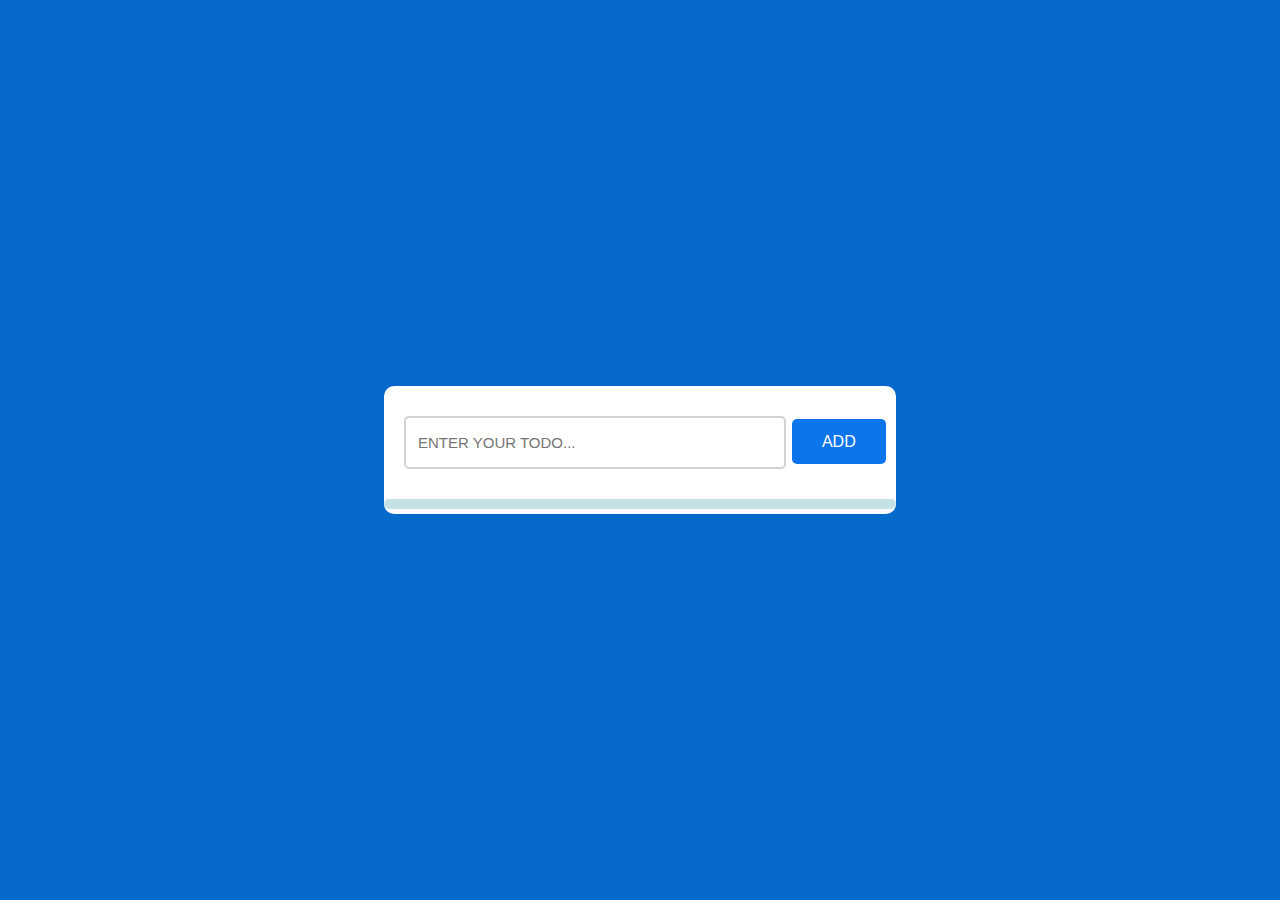
==== box.html @ 0cb675da "chore: pushing app" ====
<!DOCTYPE html>
<html lang="en">

<head>
    <meta charset="UTF-8">
    <meta http-equiv="X-UA-Compatible" content="IE=edge">
    <meta name="viewport" content="width=device-width, initial-scale=1.0">
    <link rel="stylesheet" href="box.css">
    <link rel="javascript" href="box.js">
    <title>DOM</title>
</head>

<body>
    <header>

    </header>
    <main>
     
     <div class="container">

        <div id="newtask">
            <input id="input" type=" text" placeholder="ENTER YOUR TODO...">
            <button id="btn">ADD</button>
        </div>
        <div id="list"></div>
     </div>   

    </main>







    <footer>

    </footer>
    <script src="box.js"></script>
</body>

</html>
---- box.css ----
body{
    height: 100px;
    background-color: #066acd;
}
.container{
    width: 40%;
    min-width: 450px;
    position: absolute;
    top: 50%;
    left: 50%;
    transform: translate(-50%, -50%);
    background-color: white;
    min-height: 100px;
    border-radius: 10px;
}

#newtask{
    position: relative;
    padding: 30px 20px;
}

#newtask input{
    width: 75%;
    height: 25px;
    font-family: sans-serif;
    font-size: 15px;
    border: 2px solid #d1d3d4;
    padding: 12px;
    color: #111111;
    font-weight: 500;
    position: relative;
    border-radius: 5px;
}
#newtask input:focus{
    outline: none;
    border-color: #0d75ec;
}
 #newtask button{
    position: relative;
    bottom: 50px;
    left: 10px;
    float: right;
    width: 20%;
    height: 45px;
    border-radius: 5px;
    font-family: sans-serif;
    font-weight: 500;
    font-size: 16px;
    background-color: #0d75ec;
    border: none;
    color: white;
    outline: none;
}
#newtask button{
    cursor: pointer;
} 
#list{
    background-color: #c5e1e6;
    /* height: 50px; */
    margin-bottom: 5px;
    padding: 5px 10px;
    /* display: flex; */
    flex-direction: column;
    /* align-items: center; */
    justify-content: space-between;
    border-radius: 5px;
    border: 1px #939697;
    cursor: pointer;


}
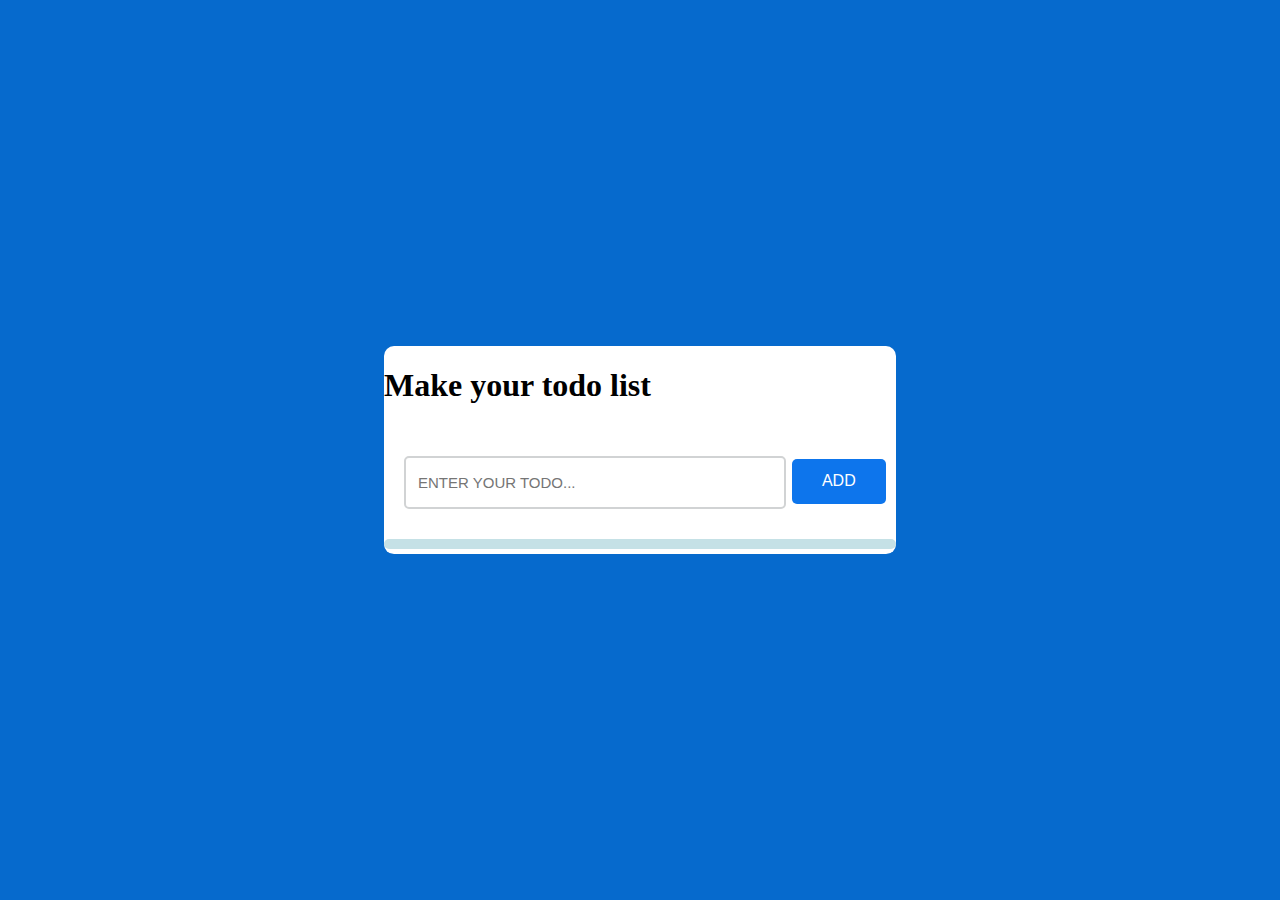
==== commit f3b7e2c6: "chore: changed box file" ====
--- a/box.html
+++ b/box.html
@@ -18,6 +18,7 @@
      
      <div class="container">
 
+        <h1>Make your todo list</h1>
         <div id="newtask">
             <input id="input" type=" text" placeholder="ENTER YOUR TODO...">
             <button id="btn">ADD</button>
